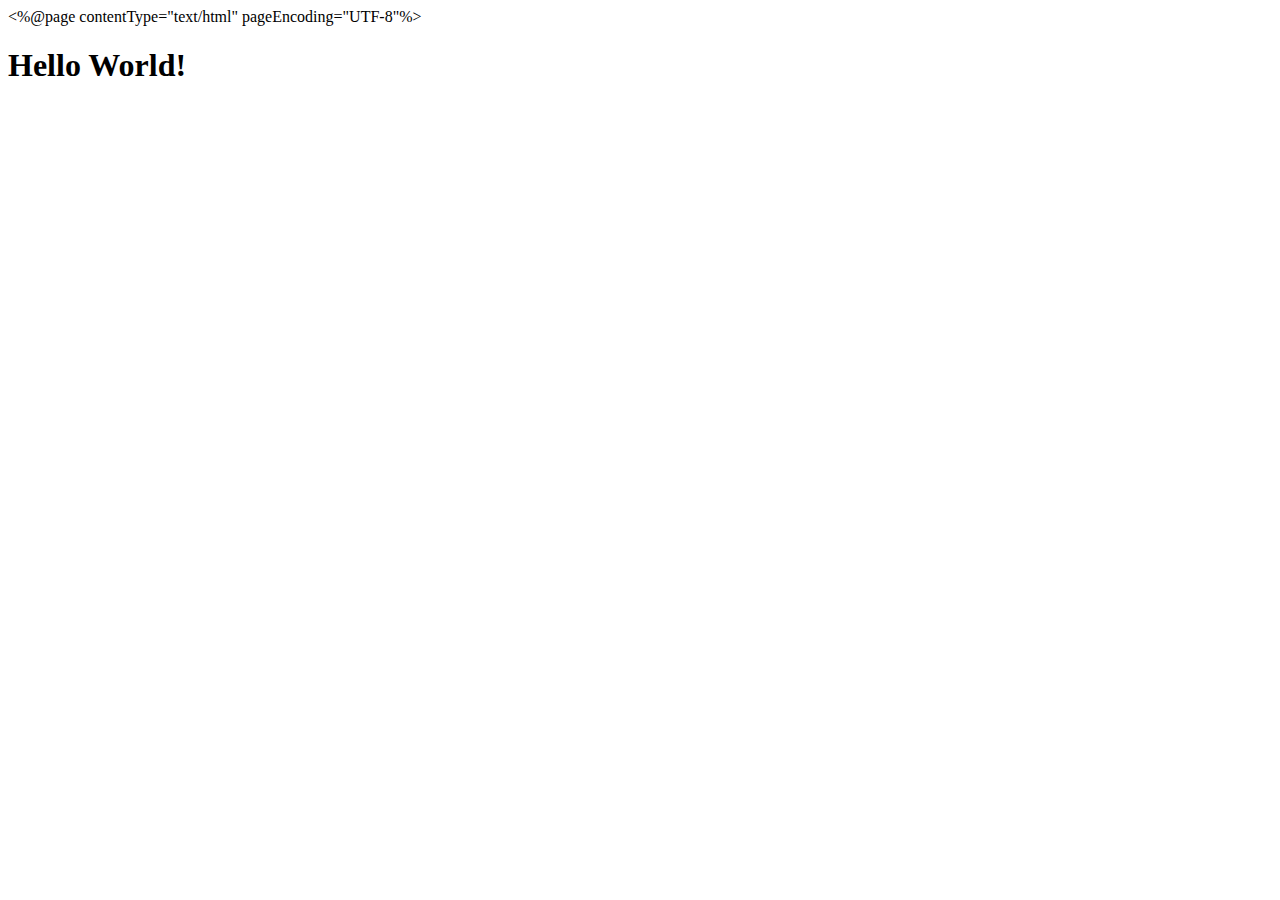
==== studentregister/src/main/webapp/index.html @ 8a44c909 "created new files" ====
<%@page contentType="text/html" pageEncoding="UTF-8"%>
<!DOCTYPE HTML PUBLIC "-//W3C//DTD HTML 4.01 Transitional//EN"
   "http://www.w3.org/TR/html4/loose.dtd">

<html>
    <head>
        <meta http-equiv="Content-Type" content="text/html; charset=UTF-8">
        <title>JSP Page</title>
    </head>
    <body>
        <h1>Hello World!</h1>
    </body>
</html>
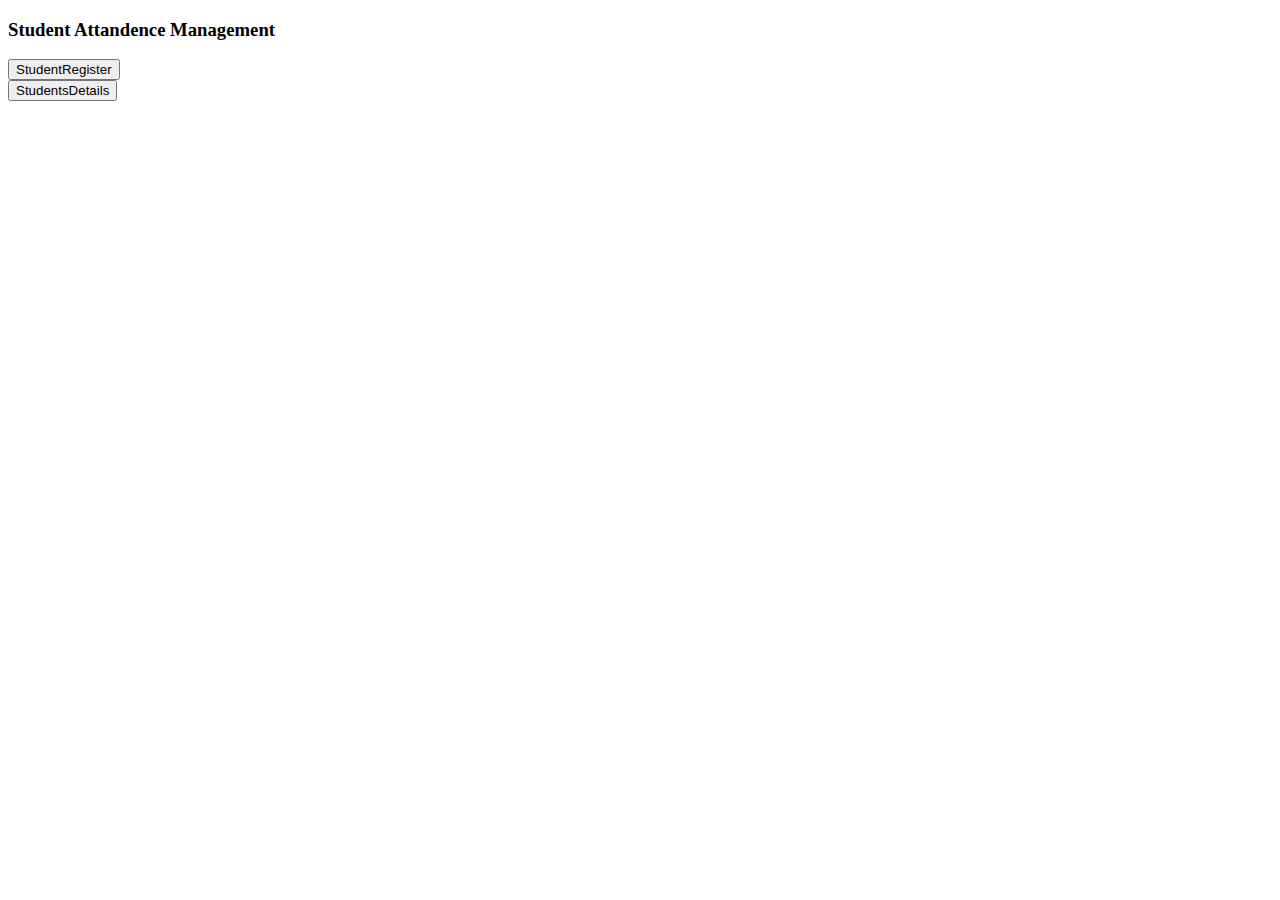
==== commit 11680394: "add new file" ====
--- a/studentregister/src/main/webapp/index.html
+++ b/studentregister/src/main/webapp/index.html
@@ -1,13 +1,23 @@
-<%@page contentType="text/html" pageEncoding="UTF-8"%>
-<!DOCTYPE HTML PUBLIC "-//W3C//DTD HTML 4.01 Transitional//EN"
-   "http://www.w3.org/TR/html4/loose.dtd">
-
-<html>
-    <head>
-        <meta http-equiv="Content-Type" content="text/html; charset=UTF-8">
-        <title>JSP Page</title>
-    </head>
-    <body>
-        <h1>Hello World!</h1>
-    </body>
-</html>
+
+<!DOCTYPE HTML PUBLIC "-//W3C//DTD HTML 4.01 Transitional//EN"
+   "http://www.w3.org/TR/html4/loose.dtd">
+
+<html>
+    <head>
+        <meta http-equiv="Content-Type" content="text/html; charset=UTF-8">
+        <script src="js/jquery-1.12.3.js"></script>
+         <script src="js/getall.js"></script>
+      
+   <style>
+   </style>
+    </head>
+    <body>
+    <h3>Student Attandence Management</h3>
+      <li><button id="register">StudentRegister</button></li>
+      <li><button id="alldetails">StudentsDetails</button></li>
+
+        <div>
+        
+        </div>
+    </body>
+</html>
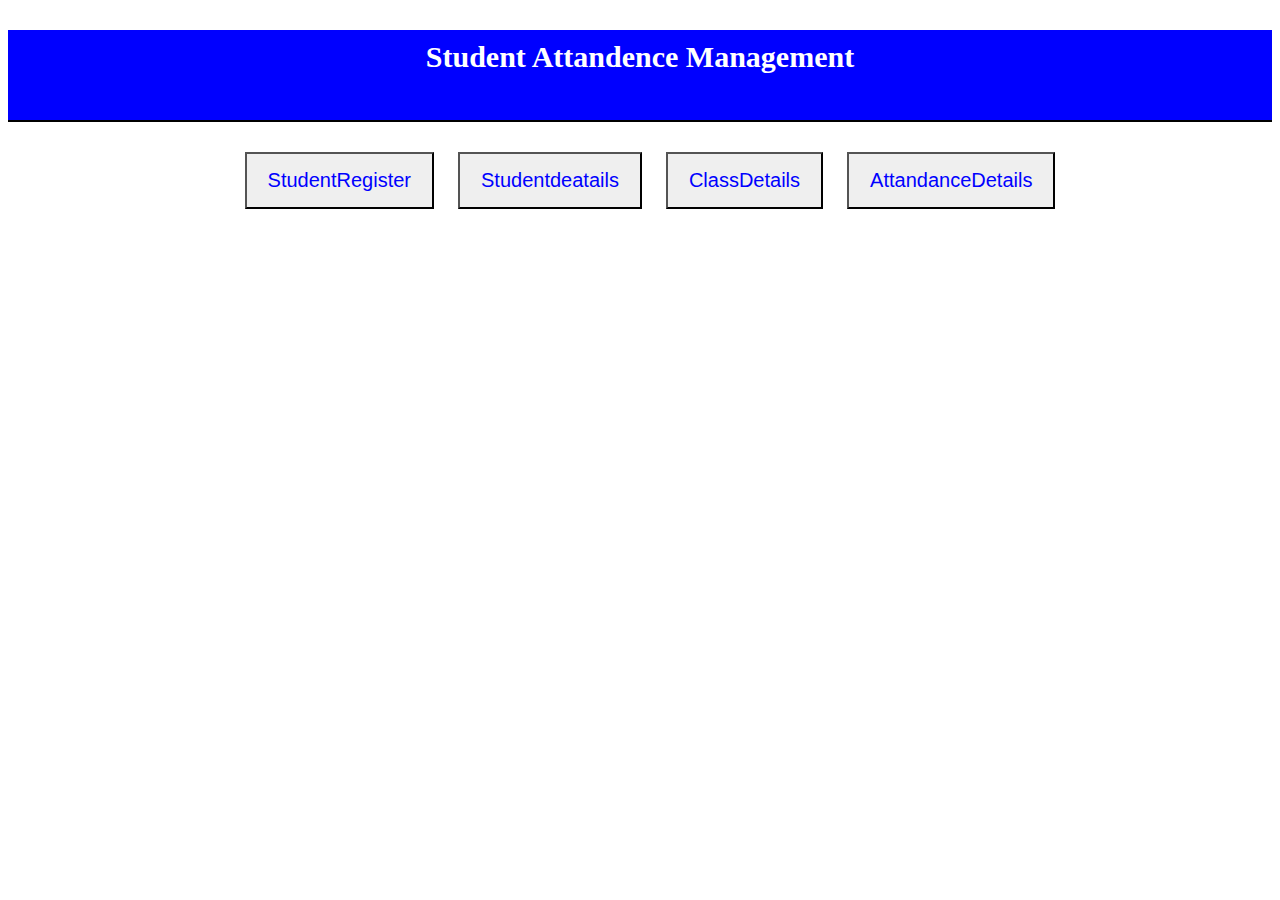
==== commit 92935bb6: "next file add" ====
--- a/studentregister/src/main/webapp/index.html
+++ b/studentregister/src/main/webapp/index.html
@@ -7,17 +7,20 @@
         <meta http-equiv="Content-Type" content="text/html; charset=UTF-8">
         <script src="js/jquery-1.12.3.js"></script>
          <script src="js/getall.js"></script>
+           <link rel="stylesheet" type="text/css" href="css/student.css"/>
       
    <style>
    </style>
     </head>
     <body>
-    <h3>Student Attandence Management</h3>
-      <li><button id="register">StudentRegister</button></li>
-      <li><button id="alldetails">StudentsDetails</button></li>
-
-        <div>
-        
-        </div>
+   <div id="student">
+    <h3 >Student Attandence Management</h3>
+    <center>
+      <li><button ><a href="home.html">StudentRegister</a></button></li>
+    <li><button ><a href="all.html">Studentdeatails</a></button></li>
+    <li><button ><a href="class.html">ClassDetails</a></button></li>
+    <li><button><a href="attandance.html">AttandanceDetails</a></button></li>
+    </center>
+</div>
     </body>
 </html>
--- a/studentregister/src/main/webapp/css/student.css
+++ b/studentregister/src/main/webapp/css/student.css
@@ -0,0 +1,197 @@
+
+ h1
+{
+	font-size:30px;	
+	margin-top:30px;
+}
+.registertable
+{
+	margin-top:40px;
+}
+.registertable input
+{
+	height:40px;
+	weight:150px;
+	font-weight:bold;
+	font-size:20px;
+	background-color: #f8f8f8;
+    color: #555555;
+    border: 1px solid #cccccc;
+    border-radius: 3px;
+    font-size: 18px;
+    box-shadow: inset 0 1px 3px rgba(0, 0, 0, 0.075);
+    padding: 10px 16px;
+    font-style:italic;
+    margin-top:10px;
+    margin-left:15px;
+
+}
+.registertable #add
+{
+	background-color: #3498db;
+    color: white;
+    cursor: pointer;
+    font-weight: bold;
+    padding: 15px 16px;
+    outline: none;
+    margin-top: 20px;
+    font-size: 14px;
+    letter-spacing: 1px;
+    border: none;
+    white-space: nowrap;
+    border-radius: 3px;
+}
+.fulldetail
+{
+	border:1px solid black;
+	float:left;
+	margin-left:20px;
+	margin-top:20px;
+	width:250px;
+	text-align:center;
+	background-color:#000080;
+	color:white;
+}
+.details
+{
+	width:900;
+	margin-left:100px;
+}
+li
+{
+	display:inline;
+}
+li button
+{
+	background-color:#efefef;
+	padding:15px 21px;
+	margin-left:20px;
+	
+}
+button a
+{
+	text-decoration:none;
+	color:blue;
+	font-size:20px;
+}
+#student h3
+{
+	background-color:blue;
+	color:white;
+	height:70px;
+	text-align:center;
+	font-size:30px;
+	padding:10px;
+	border-bottom:2px solid black;
+}
+
+.fulldetail #na
+{
+	background-color:white;
+	color:blue;
+	width:150px;
+	margin-left:35px;
+	padding:5px 10px;
+	
+	
+}
+.present
+{
+	margin-top:40px;
+}
+.present input
+{
+	height:40px;
+	weight:150px;
+	font-weight:bold;
+	font-size:20px;
+	background-color: #fff;
+    color: #555555;
+    border:none;
+    border-bottom: 2px solid #cccccc;
+    border-radius: 3px;
+    font-size: 18px;
+    margin-left:20px;
+     padding: 10px 16px;
+    font-style:italic;
+    margin-top:10px;
+}
+.present h3
+{
+	font-size:30px;
+}
+.present #submit
+{
+	background-color:#3498db ;
+    color: white;
+    cursor: pointer;
+    font-weight: bold;
+    padding: 15px 16px;
+    outline: none;
+    margin-top: 20px;
+    font-size: 14px;
+    letter-spacing: 1px;
+    border: none;
+    white-space: nowrap;
+    border-radius: 3px;
+}
+.attandance,.classall
+{
+	margin-top:20px;
+}
+.attandance td
+{
+	padding:10px 10px;
+
+}
+.classall th
+{
+padding:10px 10px;	
+}
+.classall td
+{
+	padding:10px 10px;
+
+}
+.standard
+{
+	margin-top:40px;
+}
+.standard th
+{
+padding:10px 10px;	
+}
+.standard input
+{
+	
+	height:40px;
+	weight:150px;
+	font-weight:bold;
+	font-size:20px;
+	background-color: #f8f8f8;
+    color: #555555;
+    border: 1px solid #cccccc;
+    border-radius: 3px;
+    font-size: 18px;
+    box-shadow: inset 0 1px 3px rgba(0, 0, 0, 0.075);
+    padding: 10px 16px;
+    font-style:italic;
+    margin-top:10px;
+    margin-left:15px;
+
+}
+.standard #subm
+{
+background-color: #006064;
+    color: white;
+    cursor: pointer;
+    font-weight: bold;
+    padding: 15px 16px;
+    outline: none;
+    margin-top: 20px;
+    font-size: 14px;
+    letter-spacing: 1px;
+    border: none;
+    white-space: nowrap;
+    border-radius: 3px;
+}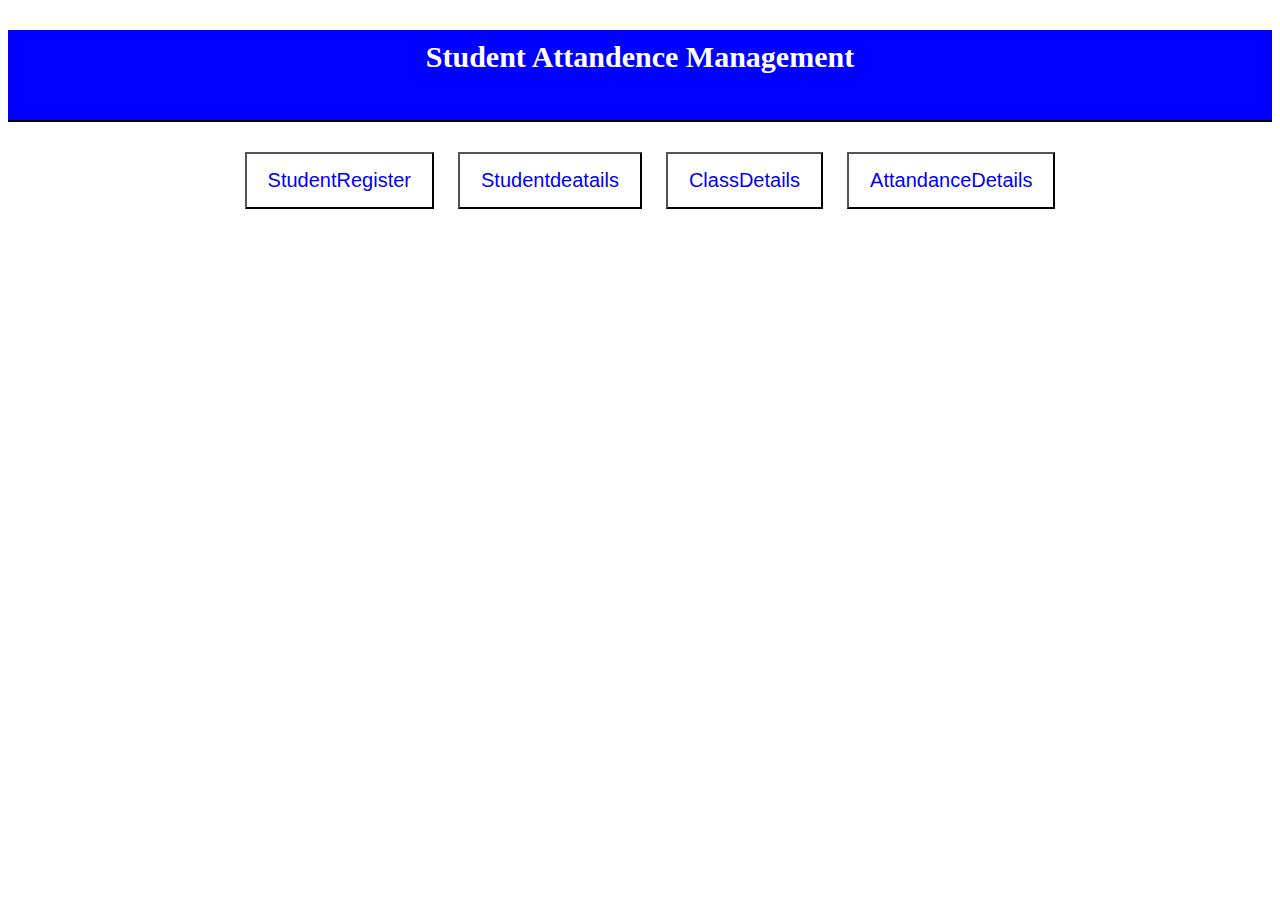
==== commit f0cce023: "add change file" ====
--- a/studentregister/src/main/webapp/index.html
+++ b/studentregister/src/main/webapp/index.html
@@ -16,10 +16,10 @@
    <div id="student">
     <h3 >Student Attandence Management</h3>
     <center>
-      <li><button ><a href="home.html">StudentRegister</a></button></li>
-    <li><button ><a href="all.html">Studentdeatails</a></button></li>
-    <li><button ><a href="class.html">ClassDetails</a></button></li>
-    <li><button><a href="attandance.html">AttandanceDetails</a></button></li>
+      <li><button id="register" class="active"><a href="home.html">StudentRegister</a></button></li>
+    <li><button id="register" class="active"><a href="all.html">Studentdeatails</a></button></li>
+    <li><button id="register" class="active"><a href="class.html">ClassDetails</a></button></li>
+    <li><button id="register" class="active"><a href="attandance.html">AttandanceDetails</a></button></li>
     </center>
 </div>
     </body>
--- a/studentregister/src/main/webapp/css/student.css
+++ b/studentregister/src/main/webapp/css/student.css
@@ -194,4 +194,14 @@
     border: none;
     white-space: nowrap;
     border-radius: 3px;
+}
+.present #ab
+{
+	width:20px;
+	height:20px;
+}
+.active
+{
+	background-color:white;
+	
 }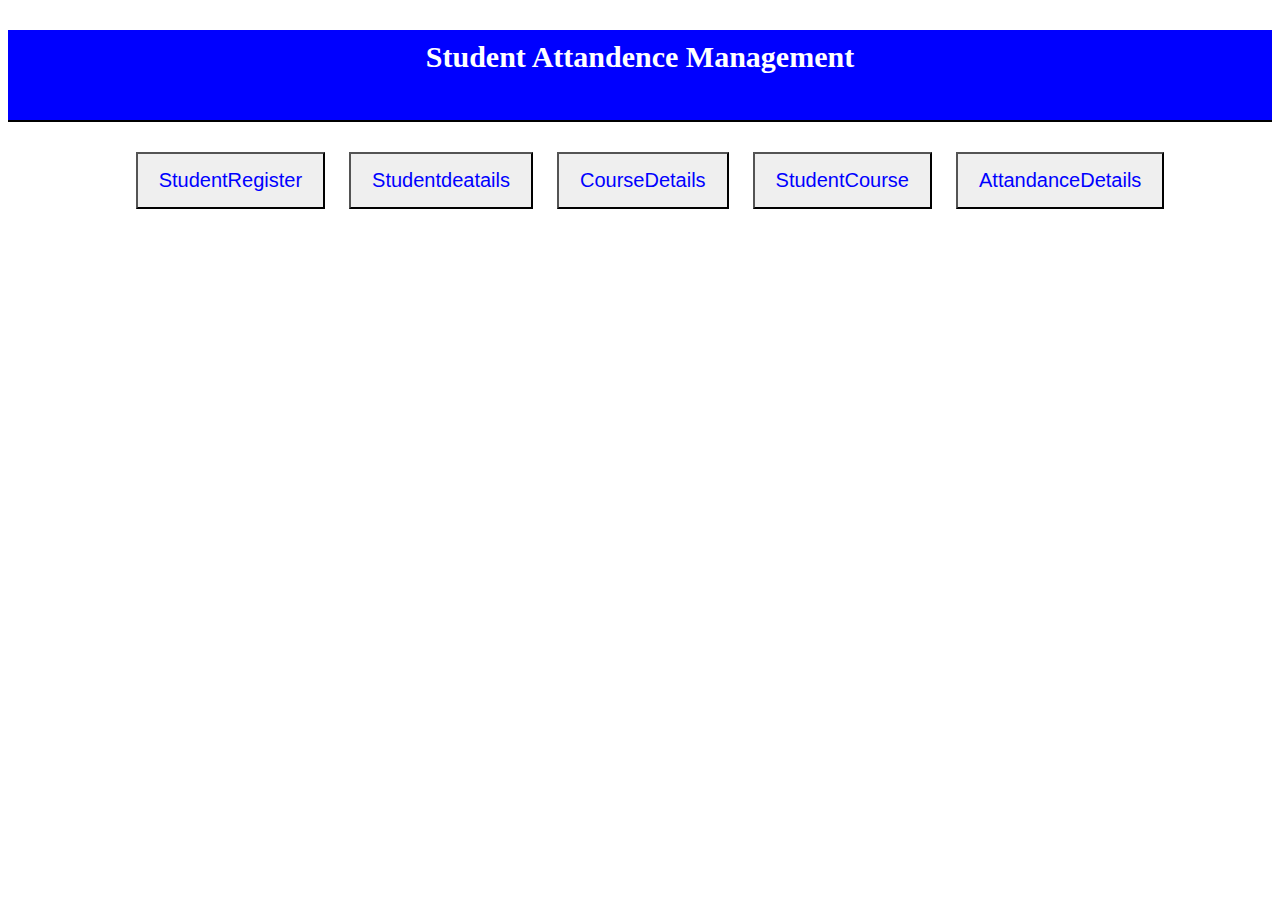
==== commit 9d509bce: "add new stuentcourse file" ====
--- a/studentregister/src/main/webapp/index.html
+++ b/studentregister/src/main/webapp/index.html
@@ -16,10 +16,11 @@
    <div id="student">
     <h3 >Student Attandence Management</h3>
     <center>
-      <li><button id="register" class="active"><a href="home.html">StudentRegister</a></button></li>
-    <li><button id="register" class="active"><a href="all.html">Studentdeatails</a></button></li>
-    <li><button id="register" class="active"><a href="class.html">ClassDetails</a></button></li>
-    <li><button id="register" class="active"><a href="attandance.html">AttandanceDetails</a></button></li>
+      <li><button id="register" ><a href="home.html">StudentRegister</a></button></li>
+    <li><button id="register" ><a href="all.html">Studentdeatails</a></button></li>
+    <li><button id="register" ><a href="course.html">CourseDetails</a></button></li>
+      <li><button id="register"><a href="Studentcourse.html">StudentCourse</a></button></li>
+    <li><button id="register" ><a href="attandance.html">AttandanceDetails</a></button></li>
     </center>
 </div>
     </body>
--- a/studentregister/src/main/webapp/css/student.css
+++ b/studentregister/src/main/webapp/css/student.css
@@ -135,7 +135,7 @@
     white-space: nowrap;
     border-radius: 3px;
 }
-.attandance,.classall
+.attandance,.courseall
 {
 	margin-top:20px;
 }
@@ -144,11 +144,11 @@
 	padding:10px 10px;
 
 }
-.classall th
+.courseall th
 {
 padding:10px 10px;	
 }
-.classall td
+.courseall td
 {
 	padding:10px 10px;
 
@@ -204,4 +204,38 @@
 {
 	background-color:white;
 	
+}
+.studentcourse input
+{
+	
+	height:40px;
+	weight:150px;
+	font-weight:bold;
+	font-size:20px;
+	background-color: #f8f8f8;
+    color: #555555;
+    border: 1px solid #cccccc;
+    border-radius: 3px;
+    font-size: 18px;
+    box-shadow: inset 0 1px 3px rgba(0, 0, 0, 0.075);
+    padding: 10px 16px;
+    font-style:italic;
+    margin-top:10px;
+    margin-left:15px;
+
+}
+.studentcourse #save
+{
+background-color: #006064;
+    color: white;
+    cursor: pointer;
+    font-weight: bold;
+    padding: 15px 16px;
+    outline: none;
+    margin-top: 20px;
+    font-size: 14px;
+    letter-spacing: 1px;
+    border: none;
+    white-space: nowrap;
+    border-radius: 3px;
 }